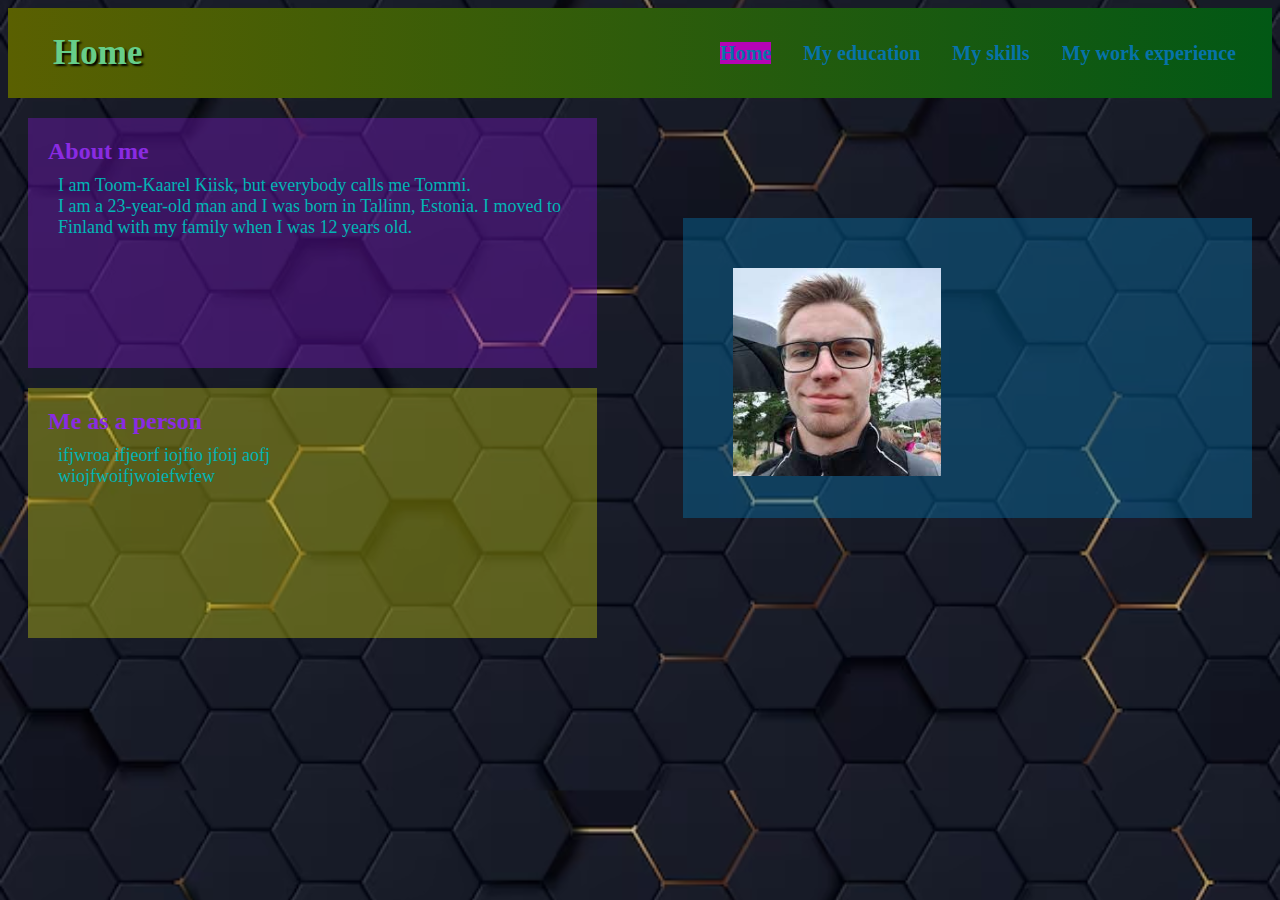
==== index.html @ b237797a "t" ====
<!DOCTYPE html>
<html>


<head>
    <link rel="stylesheet" href="styles.css">
    <meta name="viewport" content="width=device-width, initial-scale=1.0">
    <title>Tommin sivu</title>
</head>


<body>

    <section class="nav">
            
        <div class="logo">
            Home
        </div>

        
        <input id="menu-toggle" type="checkbox" />
        <label class='menu-button-container' for="menu-toggle">
            <div class='menu-button'></div>
          </label>
        
        <ul class="menu">
            <li><a class="active" href="index.html">Home</a></li>
            <li><a href="koulutus.html">My education</a></li>
            <li><a href="Taidot.html">My skills</a></li>
            <li><a href="Työhistoria.html">My work experience</a></li>
        </ul>
    </section>

    <section class="aboutsection">
        <h2 class="jobh2">About me</h2>
    <p class="about">
    I am Toom-Kaarel Kiisk, but everybody calls me Tommi. <br>I am a 23-year-old man and I was born in Tallinn, Estonia. I moved to Finland with my family when I was 12 years old.
    </p>
    
    </section>

    <section id="mypic">
        <img id="tommi" src="tommi.jpeg" alt="Me">
    </section>

    <section class="aboutsection2">
        <h2 class="jobh2">Me as a person</h2>
        <p class="about">ifjwroa ifjeorf iojfio jfoij aofj<br> wiojfwoifjwoiefwfew</p>
    </section>
    
    

</body>
</html>
---- styles.css ----
body{
    background-color: rgb(3, 141, 95);
    color: rgba(3, 137, 28, 0.756);
    font-size: 16px;
    background-image: url(dark-hexagonal-background.jpg);
    background-size: cover;
    background-repeat: repeat;
    background-position: center;
    

}
h1{
    color: rgba(224, 173, 7, 0.811);
    font-size: 50px;
    text-align: left;
    margin-left: 60px;
}
h2{
    color: blueviolet;
    text-align: left;
    margin-left: 60px;
    margin-top: 25px;
    margin-bottom: 25px;
    font-size: 24px;
}

p{
    color: rgb(2, 181, 181);
    margin: 20px;
    font-size: 18px;
}

ul{
    color: rgb(2, 181, 181);
    font-size: 20px;
    margin-left: 65px;
}


* {
    box-sizing: border-box;
  }
  
  
  .logo{
    text-shadow: 2px 2px 2px #000000;
    color:rgb(102, 206, 137);
    margin: 25px;
  }
  
  .nav {
    display: flex;
    flex-direction: row;
    align-items: center;
    justify-content: space-between;
    background-image: linear-gradient(to right, #5a6001 , #025815);
    color: #3D0E61;
    height: 90px;
    padding: 20px;
    font-weight:bolder;
    font-size:35px;
  }
  .menu li:hover{
    color:rgb(153, 8, 8);
    cursor:pointer;
    background-color:rgb(181, 3, 181);
  
  }

  .menu a{
    color:#0773a9;
    text-decoration: none;
    height:inherit;
    width: inherit;
    margin:0;
    padding:0;
    text-align: center;
  }
  
  .menu {
    display: flex;
    flex-direction: row;
    list-style-type: none;
    margin: 0;
    padding: 0;
  }
  
  .menu > li {
    margin: 0 1rem;
    overflow: hidden;
  }
  
  .menu-button-container {
    display: none;
    height: 100%;
    width: 30px;
    cursor: pointer;
    flex-direction: column;
    justify-content: center;
    align-items: center;
  }
  
  #menu-toggle {
    display: none;
  }
  
  .menu-button,
.menu-button::before,
.menu-button::after {
  display: block;
  background-color: #919405;
  position: absolute;
  height: 6px;
  width: 32px;
  border-radius: 3px;
}

.menu-button::before {
  content: '';
  margin-top: -8px;
}

.menu-button::after {
  content: '';
  margin-top: 8px;
}

#menu-toggle:checked + .menu-button-container .menu-button::before {
    margin-top: 0px;
    transform: rotate(45deg);
  }
  
  #menu-toggle:checked + .menu-button-container .menu-button {
    background: rgba(255, 255, 255, 0);
  }
  
  #menu-toggle:checked + .menu-button-container .menu-button::after {
    margin-top: 0px;
    transform: rotate(-45deg);
  }

  @media (max-width: 700px) {
    .menu-button-container {
      display: flex;
    }
    .menu {
      position: absolute;
      top: 0;
      margin-top: 98px;
      left: 0;
      flex-direction: column;
      width: 100%;
      justify-content: center;
      align-items: center;
    }
    #menu-toggle ~ .menu li {
      height: 0;
      margin: 0;
      padding: 0;
      border: 0;
    }
    #menu-toggle:checked ~ .menu li {
      border: 3px solid #1f8907;
      height: 2.5em;
      
    }
    .menu > li {
      display: flex;
      justify-content: center;
      margin: 0;
      padding: 0;
      width: 95.8%;
      background-color: #b2d437;
      
    }
    
    .menu > li:not(:last-child) {
      border-bottom: 1px solid #444;
   
    }
    .menu a{
      color:#064b6e;
      text-decoration: none;
      height: 100%;
      width: 105%;
      margin:0;
      padding:0;
      text-align: center;
    }
  }

.active{
  background-color:rgb(181, 3, 181);
  height: inherit;
  width: inherit;
  padding: 0;
  margin: 0;
}


table{
    color:rgb(3, 3, 105);
    background-color: rgb(135, 179, 164);
    max-width: 90%;
    margin: 25px;
    margin-top: 50px;
    
    
}

td{
    background-color: rgba(1, 76, 7, 0.968);
    color: rgb(180, 210, 9);
    padding: 8px;
}

th{
    background-color:rgb(66, 132, 3);
    padding: 9px;
}

.job1{
    background-color: #7719be6a;
    padding: 20px;
    height: 250px;
    width: 45%;
    margin: 20px;
    
    
}
.job2{
  background-color:#0773a96b;
  padding: 20px;
  height: 250px;
  width: 45%;
  top: -190px;
  right:40px;
  left: -15px;
  float: right;
  position: relative;
  z-index: -1;
  
}

.job3{
  background-color: #f1f50e51;
  padding: 20px;
  height: 250px;
  width: 45%;
  margin: 20px;
}
.jobh2{
  margin-left: 0px;
  margin-top: 0px;
  margin-bottom: 0px;
}

.jobp{
  margin-left: 10px;
  margin-top: 10px;
  margin-right: 10px;
  margin-bottom: 10px;
}

.about{
  margin-left: 10px;
  margin-top: 10px;
  margin-right: 10px;
  margin-bottom: 10px;

}
.aboutsection{
  background-color: #7719be6a;
  padding: 20px;
  height: 250px;
  width: 45%;
  margin: 20px;
  
  
}

#mypic{
  background-color:#0773a96b;
  padding: 20px;
  height: 300px;
  width: 45%;
  margin: 20px;
  top: -190px;
  align-items: center;
  float: right;
  position: relative;


}
#tommi{
  height:80%;
  width: auto;
  margin: 30px;
  
}
.aboutsection2{
  background-color: #f1f50e51;
  padding: 20px;
  height: 250px;
  width: 45%;
  margin: 20px;
  top: 0px;
  
}


@media (max-width: 700px) {
  .about{
    margin: 10px;
    font-size: 17px;
  }

  .aboutsection{
    background-color: #7719be6a;
    padding: 20px;
    height: 250px;
    width: 90%;
    margin: 20px;
    
    
  }
  #mypic{
    background-color:#0773a96b;
    padding: 20px;
    height: 300px;
    width: 90%;
    margin: 20px;
    top: 0px;
    float:none;
  }
  #tommi{
    margin:30px;
    height:80%;
    width: auto;
    
  }

  .aboutsection2{
    background-color: #f1f50e51;
    padding: 20px;
    height: 300px;
    width: 90%;
    margin: 20px;
    
    
    
    
    
  }
}
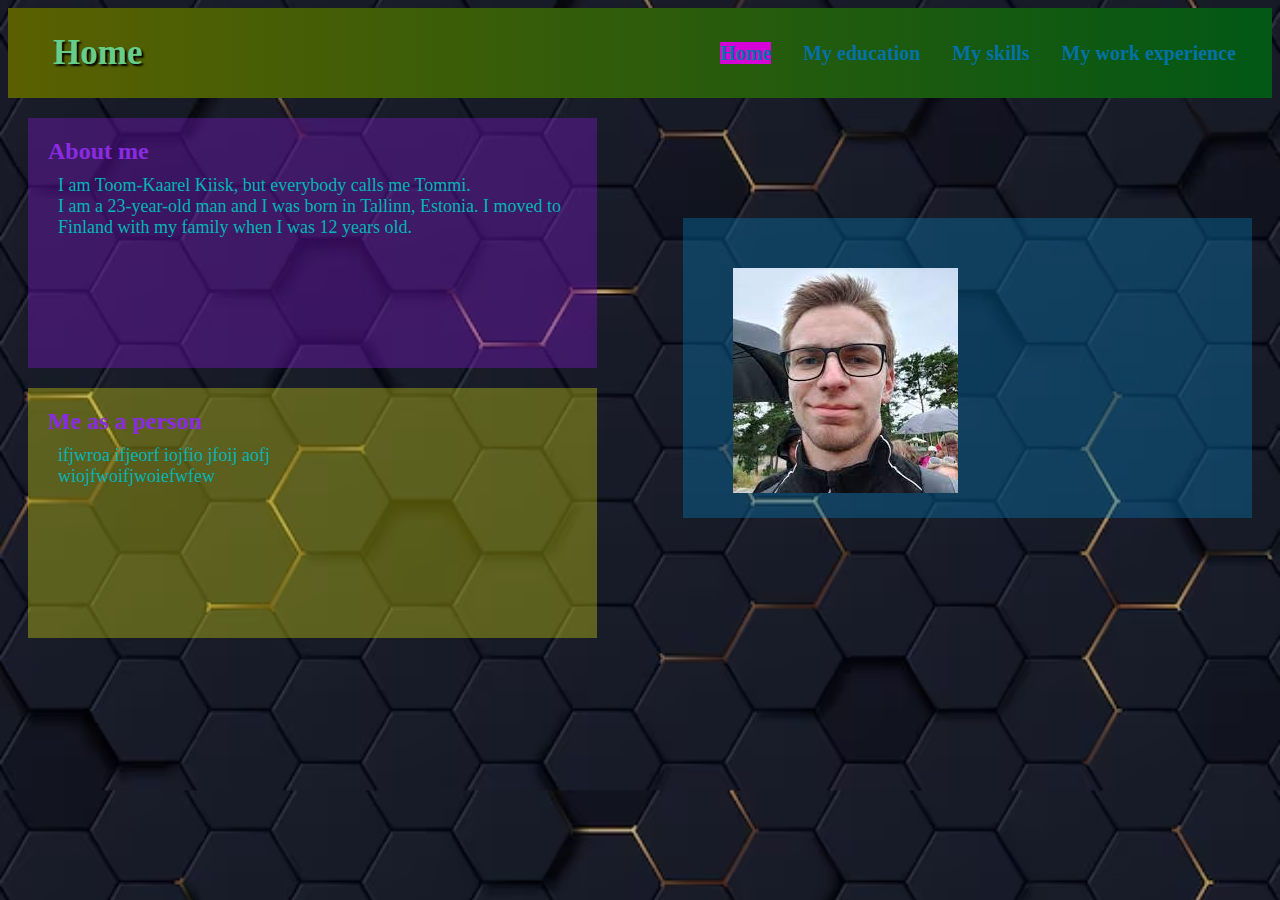
==== commit 7c0a656e: "head" ====
--- a/index.html
+++ b/index.html
@@ -1,11 +1,18 @@
 <!DOCTYPE html>
-<html>
+<html lang="en">
 
 
 <head>
+    <title>Tommin sivu</title>
+
     <link rel="stylesheet" href="styles.css">
+
+    <meta name="description" content="CV of Toom-Kaarel">
+    <meta name="keywords" content="Toom-Kaarel, Tommi, CV, Kiisk">
+    <meta name="author" content="Toom-Kaarel Kiisk">
     <meta name="viewport" content="width=device-width, initial-scale=1.0">
-    <title>Tommin sivu</title>
+    <meta charset="UTF-8">
+
 </head>
 
 
@@ -20,7 +27,7 @@
         
         <input id="menu-toggle" type="checkbox" />
         <label class='menu-button-container' for="menu-toggle">
-            <div class='menu-button'></div>
+            <div class='menu-button'> </div>
           </label>
         
         <ul class="menu">
@@ -34,7 +41,8 @@
     <section class="aboutsection">
         <h2 class="jobh2">About me</h2>
     <p class="about">
-    I am Toom-Kaarel Kiisk, but everybody calls me Tommi. <br>I am a 23-year-old man and I was born in Tallinn, Estonia. I moved to Finland with my family when I was 12 years old.
+        I am Toom-Kaarel Kiisk, but everybody calls me Tommi. 
+        <br>I am a 23-year-old man and I was born in Tallinn, Estonia. I moved to Finland with my family when I was 12 years old.
     </p>
     
     </section>
--- a/styles.css
+++ b/styles.css
@@ -63,12 +63,12 @@
   .menu li:hover{
     color:rgb(153, 8, 8);
     cursor:pointer;
-    background-color:rgb(181, 3, 181);
+    background-color:rgb(214, 3, 214);
   
   }
 
   .menu a{
-    color:#0773a9;
+    color:#0471a7;
     text-decoration: none;
     height:inherit;
     width: inherit;
@@ -108,7 +108,7 @@
 .menu-button::before,
 .menu-button::after {
   display: block;
-  background-color: #919405;
+  background-color: #8c8e1b;
   position: absolute;
   height: 6px;
   width: 32px;
@@ -179,7 +179,7 @@
    
     }
     .menu a{
-      color:#064b6e;
+      color: #0471a7;
       text-decoration: none;
       height: 100%;
       width: 105%;
@@ -190,7 +190,7 @@
   }
 
 .active{
-  background-color:rgb(181, 3, 181);
+  background-color:rgb(214, 3, 214);
   height: inherit;
   width: inherit;
   padding: 0;
@@ -293,7 +293,7 @@
 
 }
 #tommi{
-  height:80%;
+  height: auto;
   width: auto;
   margin: 30px;
   
@@ -334,8 +334,8 @@
     float:none;
   }
   #tommi{
-    margin:30px;
-    height:80%;
+    margin: 15px;
+    height: 190px;
     width: auto;
     
   }
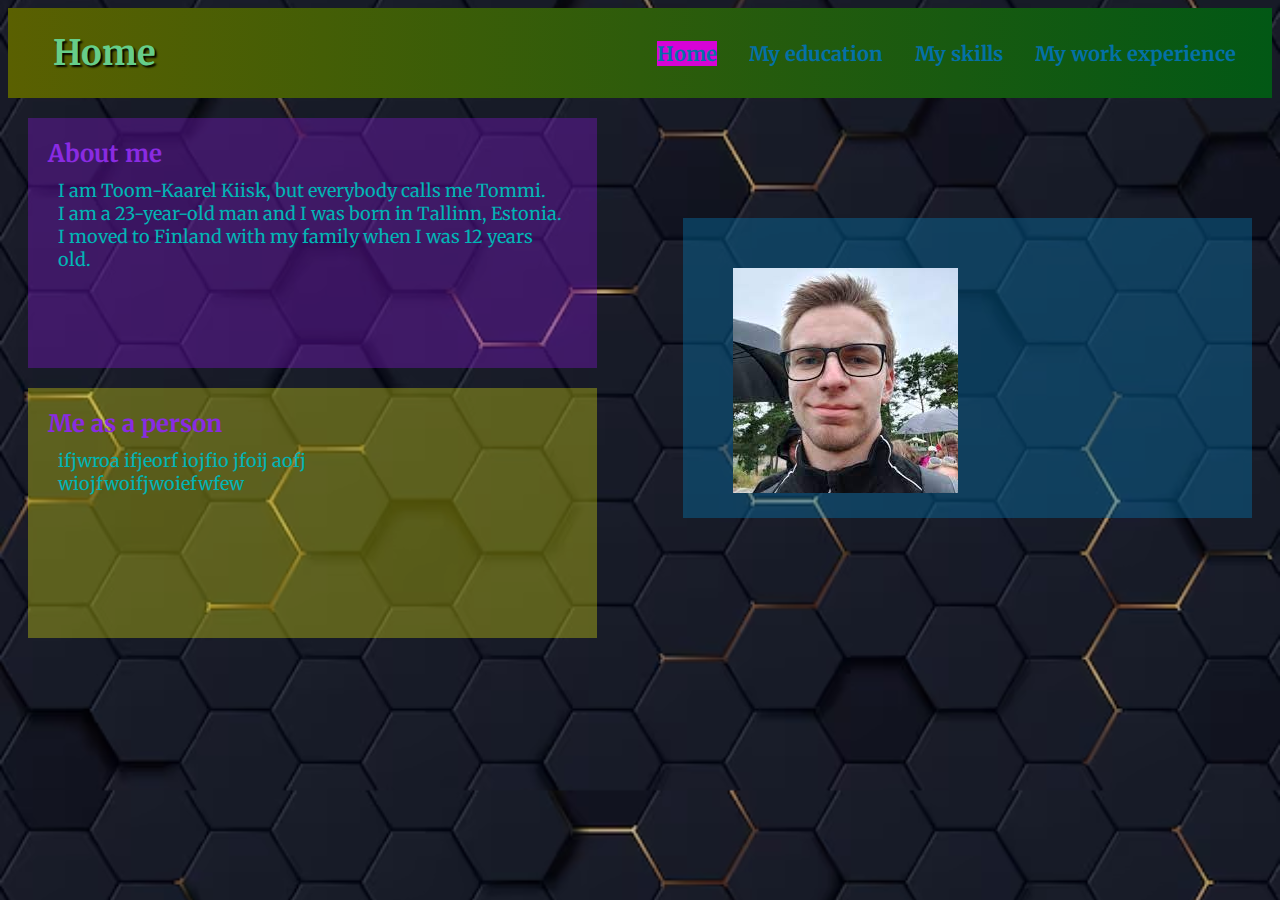
==== commit f339b117: "Ö" ====
--- a/index.html
+++ b/index.html
@@ -5,6 +5,9 @@
 <head>
     <title>Tommin sivu</title>
 
+    <link rel="preconnect" href="https://fonts.googleapis.com">
+    <link rel="preconnect" href="https://fonts.gstatic.com" crossorigin>
+    <link href="https://fonts.googleapis.com/css2?family=Merriweather&display=swap" rel="stylesheet">
     <link rel="stylesheet" href="styles.css">
 
     <meta name="description" content="CV of Toom-Kaarel">
@@ -18,7 +21,7 @@
 
 <body>
 
-    <section class="nav">
+    <nav class="nav">
             
         <div class="logo">
             Home
@@ -36,7 +39,7 @@
             <li><a href="Taidot.html">My skills</a></li>
             <li><a href="Työhistoria.html">My work experience</a></li>
         </ul>
-    </section>
+    </nav>
 
     <section class="aboutsection">
         <h2 class="jobh2">About me</h2>
--- a/styles.css
+++ b/styles.css
@@ -2,6 +2,7 @@
     background-color: rgb(3, 141, 95);
     color: rgba(3, 137, 28, 0.756);
     font-size: 16px;
+    font-family: 'Merriweather', serif;
     background-image: url(dark-hexagonal-background.jpg);
     background-size: cover;
     background-repeat: repeat;
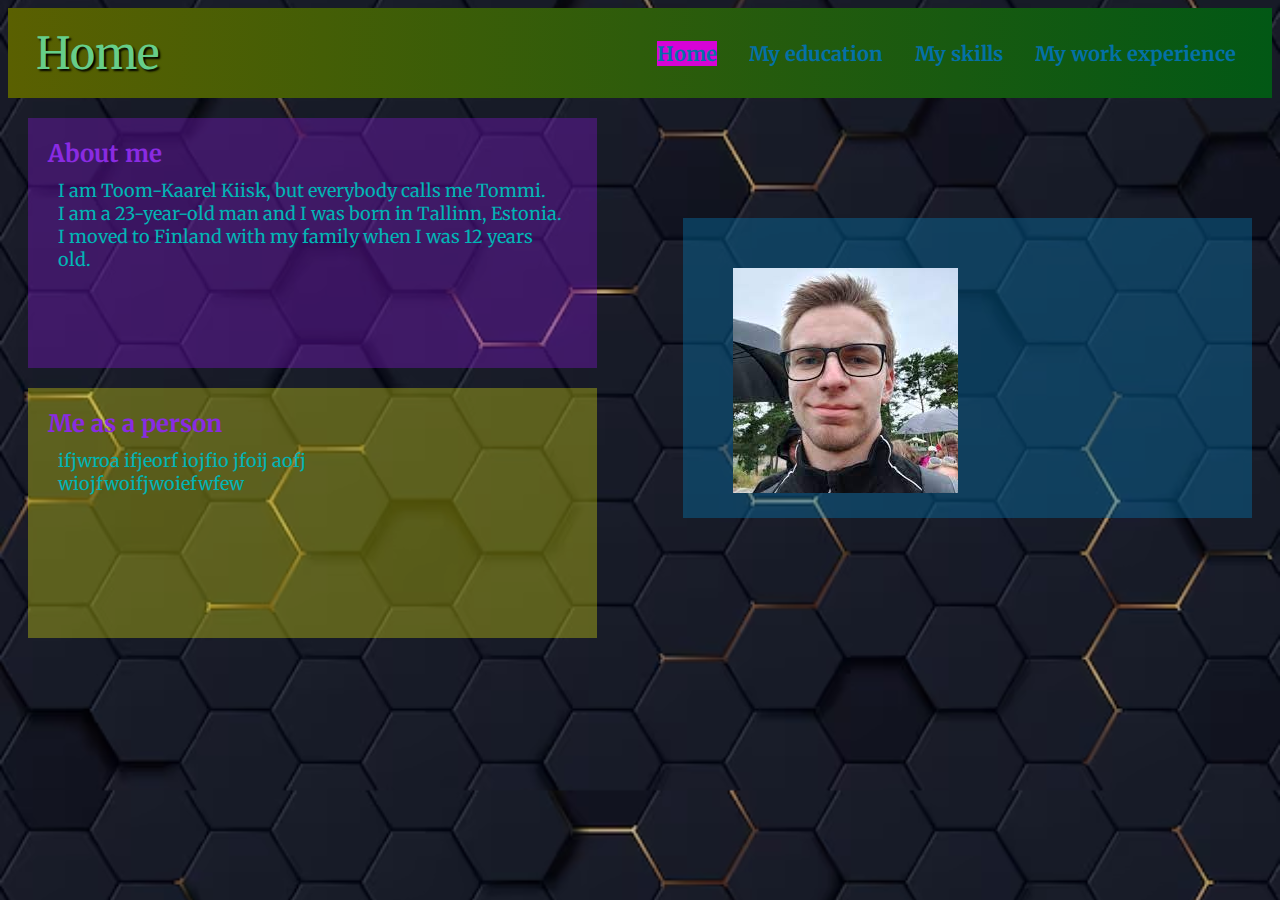
==== commit eee663c6: "Ü" ====
--- a/index.html
+++ b/index.html
@@ -23,12 +23,12 @@
 
     <nav class="nav">
             
-        <div class="logo">
-            Home
-        </div>
+        <a href="index.html">
+            <button type="button" class="logo">Home</button>
+        </a>
 
         
-        <input id="menu-toggle" type="checkbox" />
+        <input id="menu-toggle" type="checkbox" >
         <label class='menu-button-container' for="menu-toggle">
             <div class='menu-button'> </div>
           </label>
@@ -50,9 +50,9 @@
     
     </section>
 
-    <section id="mypic">
+    <div id="mypic">
         <img id="tommi" src="tommi.jpeg" alt="Me">
-    </section>
+    </div>
 
     <section class="aboutsection2">
         <h2 class="jobh2">Me as a person</h2>
--- a/styles.css
+++ b/styles.css
@@ -8,6 +8,7 @@
     background-repeat: repeat;
     background-position: center;
     
+    
 
 }
 h1{
@@ -46,7 +47,11 @@
   .logo{
     text-shadow: 2px 2px 2px #000000;
     color:rgb(102, 206, 137);
-    margin: 25px;
+    margin: 2px;
+    background-color: inherit;
+    font-size: 44px;
+    font-family: 'merriweather';
+    border: none;
   }
   
   .nav {
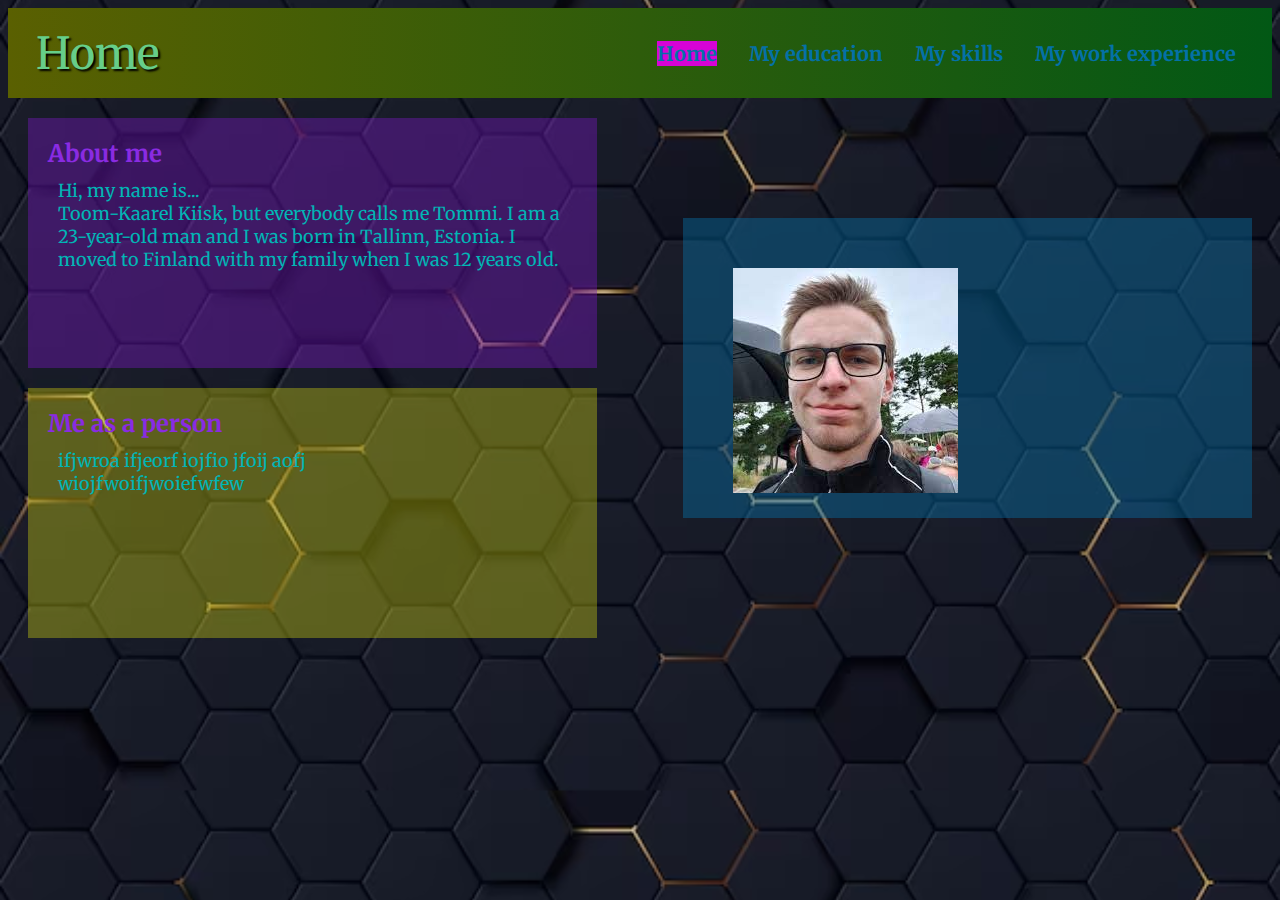
==== commit f288c48e: "Ä" ====
--- a/index.html
+++ b/index.html
@@ -44,8 +44,8 @@
     <section class="aboutsection">
         <h2 class="jobh2">About me</h2>
     <p class="about">
-        I am Toom-Kaarel Kiisk, but everybody calls me Tommi. 
-        <br>I am a 23-year-old man and I was born in Tallinn, Estonia. I moved to Finland with my family when I was 12 years old.
+        Hi, my name is... <br>Toom-Kaarel Kiisk, but everybody calls me Tommi. 
+        I am a 23-year-old man and I was born in Tallinn, Estonia. I moved to Finland with my family when I was 12 years old.
     </p>
     
     </section>
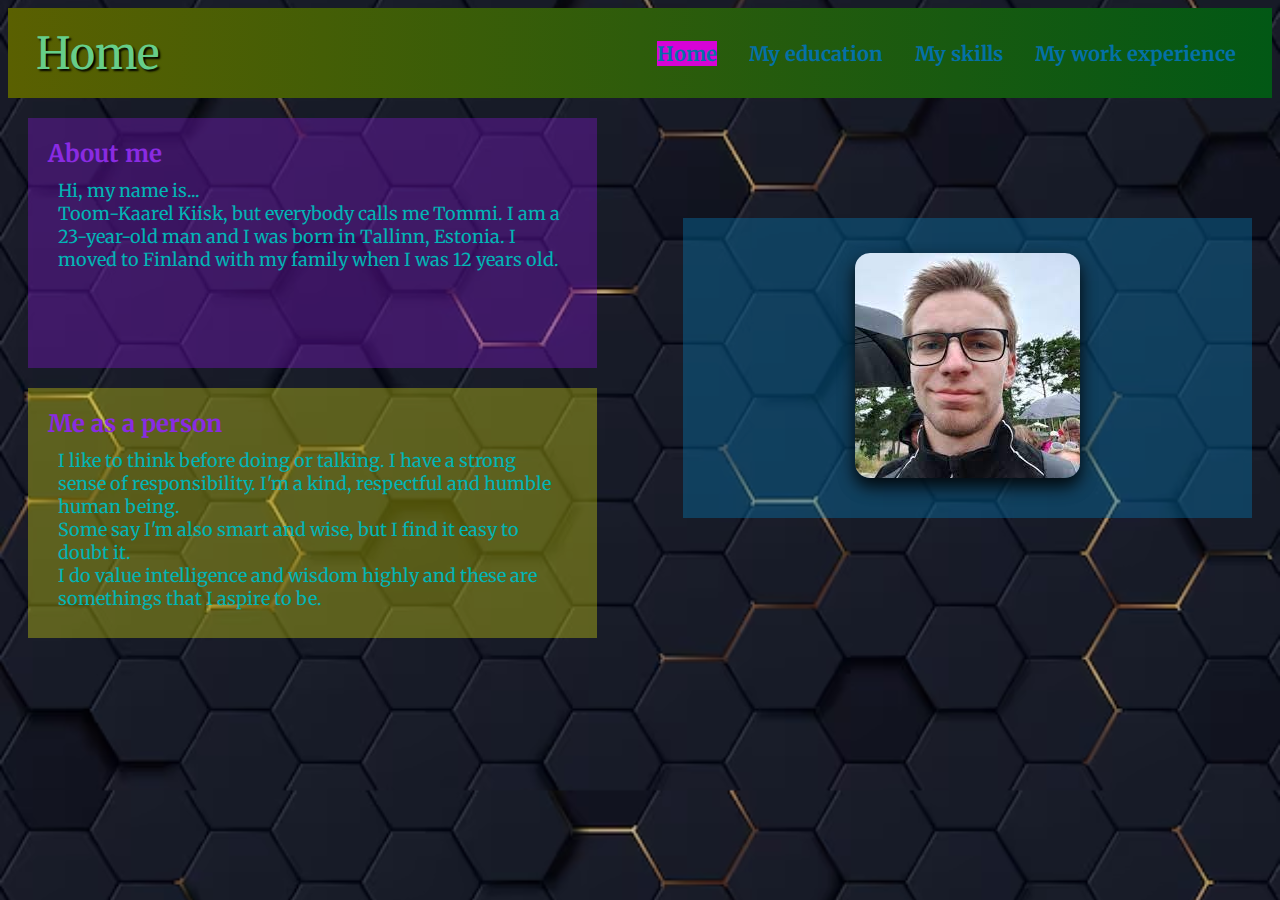
==== commit 453b184e: "t" ====
--- a/index.html
+++ b/index.html
@@ -56,7 +56,12 @@
 
     <section class="aboutsection2">
         <h2 class="jobh2">Me as a person</h2>
-        <p class="about">ifjwroa ifjeorf iojfio jfoij aofj<br> wiojfwoifjwoiefwfew</p>
+        <p class="about">
+            I like to think before doing or talking. I have a strong sense of responsibility.
+            I'm a kind, respectful and humble human being.
+            <br>Some say I'm also smart and wise, but I find it easy to doubt it.
+            <br>I do value intelligence and wisdom highly and these are somethings that I aspire to be.
+        </p>
     </section>
     
     
--- a/styles.css
+++ b/styles.css
@@ -145,7 +145,7 @@
     transform: rotate(-45deg);
   }
 
-  @media (max-width: 700px) {
+  @media (max-width: 800px) {
     .menu-button-container {
       display: flex;
     }
@@ -193,6 +193,9 @@
       padding:0;
       text-align: center;
     }
+    .logo{
+      font-size: 40px;
+    }
   }
 
 .active{
@@ -208,7 +211,7 @@
     color:rgb(3, 3, 105);
     background-color: rgb(135, 179, 164);
     max-width: 90%;
-    margin: 25px;
+    margin: 20px;
     margin-top: 50px;
     
     
@@ -217,12 +220,17 @@
 td{
     background-color: rgba(1, 76, 7, 0.968);
     color: rgb(180, 210, 9);
-    padding: 8px;
+    padding: 20px;
 }
 
 th{
     background-color:rgb(66, 132, 3);
     padding: 9px;
+}
+.koulu{
+  color:inherit;
+  padding: px;
+  padding-left: 0;
 }
 
 .job1{
@@ -301,8 +309,12 @@
 #tommi{
   height: auto;
   width: auto;
-  margin: 30px;
-  
+  margin-top: 15px;
+  border-radius: 15px;
+  box-shadow: 0 8px 16px 0 rgba(0, 0, 0, 0.8), 0 10px 20px 0 rgba(0, 0, 0, 0.2);
+  margin-right:auto;
+  margin-left:auto;
+  display: block;
 }
 .aboutsection2{
   background-color: #f1f50e51;
@@ -315,7 +327,37 @@
 }
 
 
-@media (max-width: 700px) {
+@media (max-width: 1000px) {
+  .job1{
+    background-color: #7719be6a;
+    padding: 20px;
+    height: 375px;
+    width: 45%;
+    margin: 20px;
+    
+    
+  }
+  .job2{
+    background-color:#0773a96b;
+    padding: 20px;
+    height: 420px;
+    width: 45%;
+    top: -300px;
+    right:40px;
+    left: -15px;
+    float: right;
+    position: relative;
+    z-index: -1;
+  
+  }
+
+  .job3{
+    background-color: #f1f50e51;
+    padding: 20px;
+    height: 250px;
+    width: 45%;
+    margin: 20px;
+  }
   .about{
     margin: 10px;
     font-size: 17px;
@@ -340,10 +382,15 @@
     float:none;
   }
   #tommi{
-    margin: 15px;
-    height: 190px;
+    margin-right:auto;
+    margin-left:auto;
+    display: block;
+    height: 195px;
     width: auto;
-    
+    border-radius: 15px;
+    box-shadow: 0 8px 16px 0 rgba(0, 0, 0, 0.8), 0 10px 20px 0 rgba(0, 0, 0, 0.2);
+    
+  
   }
 
   .aboutsection2{
